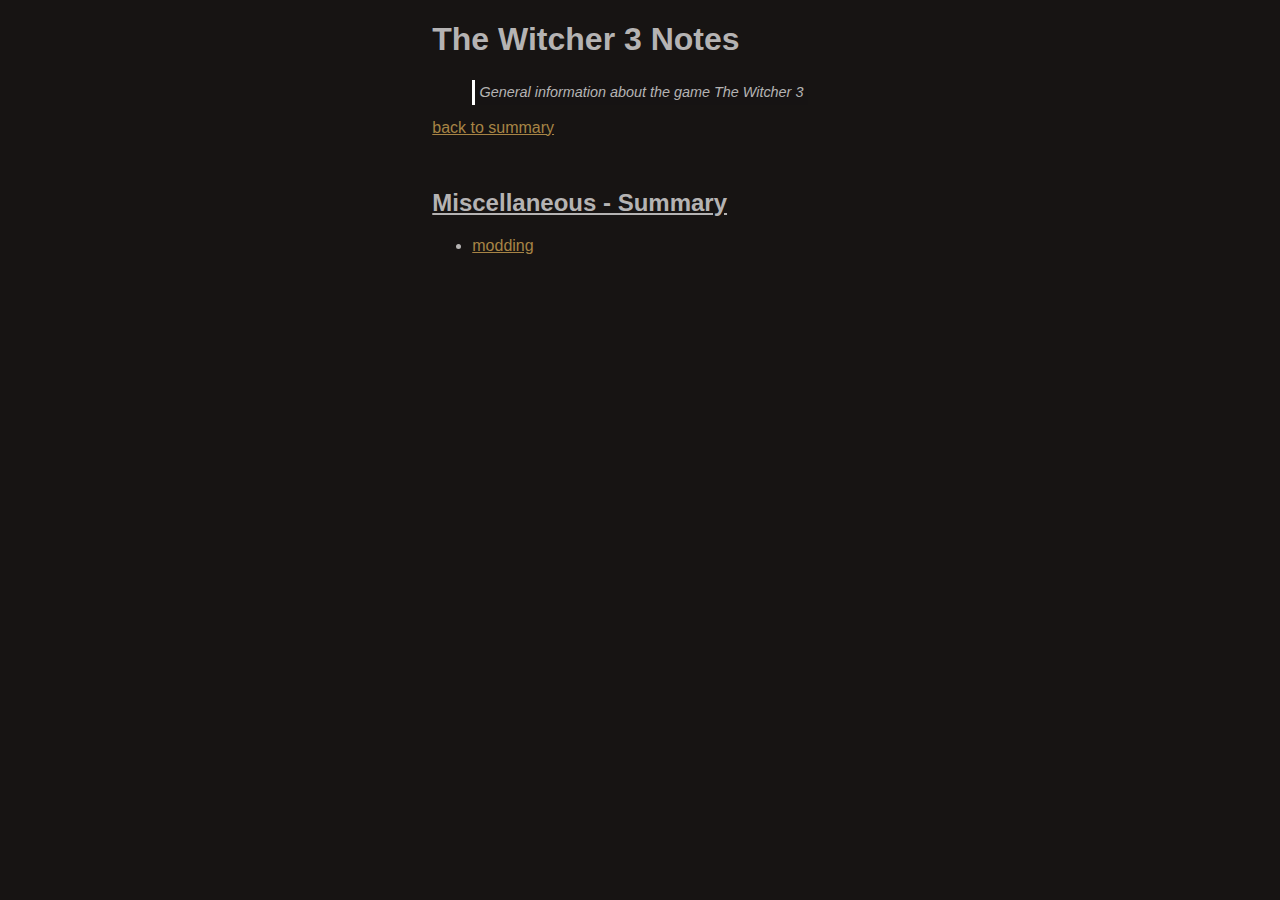
==== docs/misc/index.html @ ec559987 "add modding guide and celandine page" ====
<!DOCTYPE html>
<html lang="en">
<head>
  <meta charset="UTF-8">
  <meta http-equiv="X-UA-Compatible" content="IE=edge">
  <meta name="viewport" content="width=device-width, initial-scale=1.0">
  <link rel="stylesheet" href="../master.css">
  <title>The Witcher 3 | Notes</title>
</head>
<body>
  
  <h1>The Witcher 3 Notes</h1>
  <blockquote>General information about the game The Witcher 3</blockquote>
  <a href="../index.html">back to summary</a>


  <section>
    <h2>Miscellaneous - Summary</h2>

    <ul>
      <li><a href="modding/index.html">modding</a></li>
    </ul>
  </section>

</body>
</html>
---- docs/master.css ----
:root {
  --color-accent: #a78445;
  --color-dark: #171413;
  --color-light: #b5b3b3;
  --color-light-transparent: #0000008f;
}

html, body {
  margin: 0;
  padding: 0;
  font-family: 'Segoe UI', Tahoma, Geneva, Verdana, sans-serif;
  background: var(--color-dark);
  color: var(--color-light);

}

body {
  max-width: 650px;
}

html {
  display: flex;
  flex-direction: column;
  align-items: center;
}

span {
  /* background: rgba(255, 255, 255, 1); */
  /* color: black; */
  background: var(--color-light-transparent);
  color: var(--color-accent);
  padding: .2em .2em;
  font-family: Cambria, Cochin, Georgia, Times, 'Times New Roman', serif;
  white-space: nowrap;
}

a {
  color: var(--color-accent);
}

blockquote {
  background: rgba(20, 20, 20, 0.1);
  padding: 0.3em;
  font-style: italic;
  font-size: 0.9em;
  border-left: 3px solid white;
}

section {
  padding: 2em 0;
}

section:not(#part-3) > div + div {
  margin-top: 2em;
  padding-top: 1em;
}

h2 {
  text-decoration: underline;
}

/* section {
  border-top: solid 8px white;
} */

*:target {
  border-left: solid 6px black;
  box-shadow: -12px 0px 6px -12px rgba(20, 20, 20, 0.9);
  margin-left: -40px;
  padding-left: 40px;
}

img, iframe {
  max-width: 100%;
  margin: 2em 0;
  border-radius: 3px;
  box-shadow: 0 6px 24px 2px rgb(0 0 0 / 30%);
  display: block;
  margin-left: auto;
  margin-right: auto;
}

.spoiler {
  display: none;
}

.spoiler:target {
  display: block;
}

.spoiler:target + .spoiler-show {
  display: none;
}

.spoiler > a {
  display: block;
}
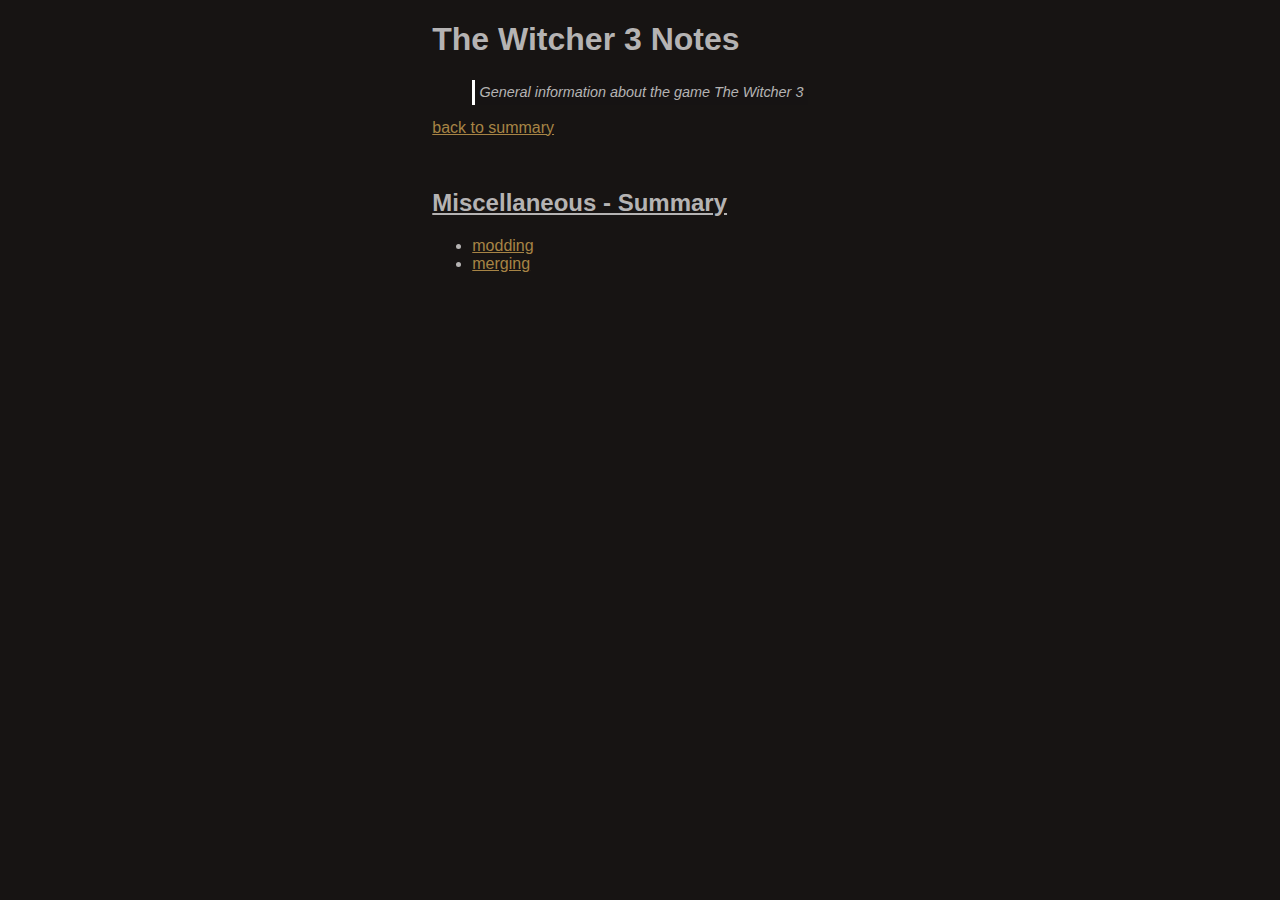
==== commit 60a129b1: "modding guide" ====
--- a/docs/misc/index.html
+++ b/docs/misc/index.html
@@ -19,6 +19,7 @@
 
     <ul>
       <li><a href="modding/index.html">modding</a></li>
+      <li><a href="merging/index.html">merging</a></li>
     </ul>
   </section>
 
--- a/docs/master.css
+++ b/docs/master.css
@@ -94,4 +94,13 @@
 
 .spoiler > a {
   display: block;
+}
+
+img:active {
+  position: fixed;
+  top: 50%;
+  left: 50%;
+  max-width: 90%;
+  transform: translate(-50%, -50%);
+  max-height: 90%;
 }